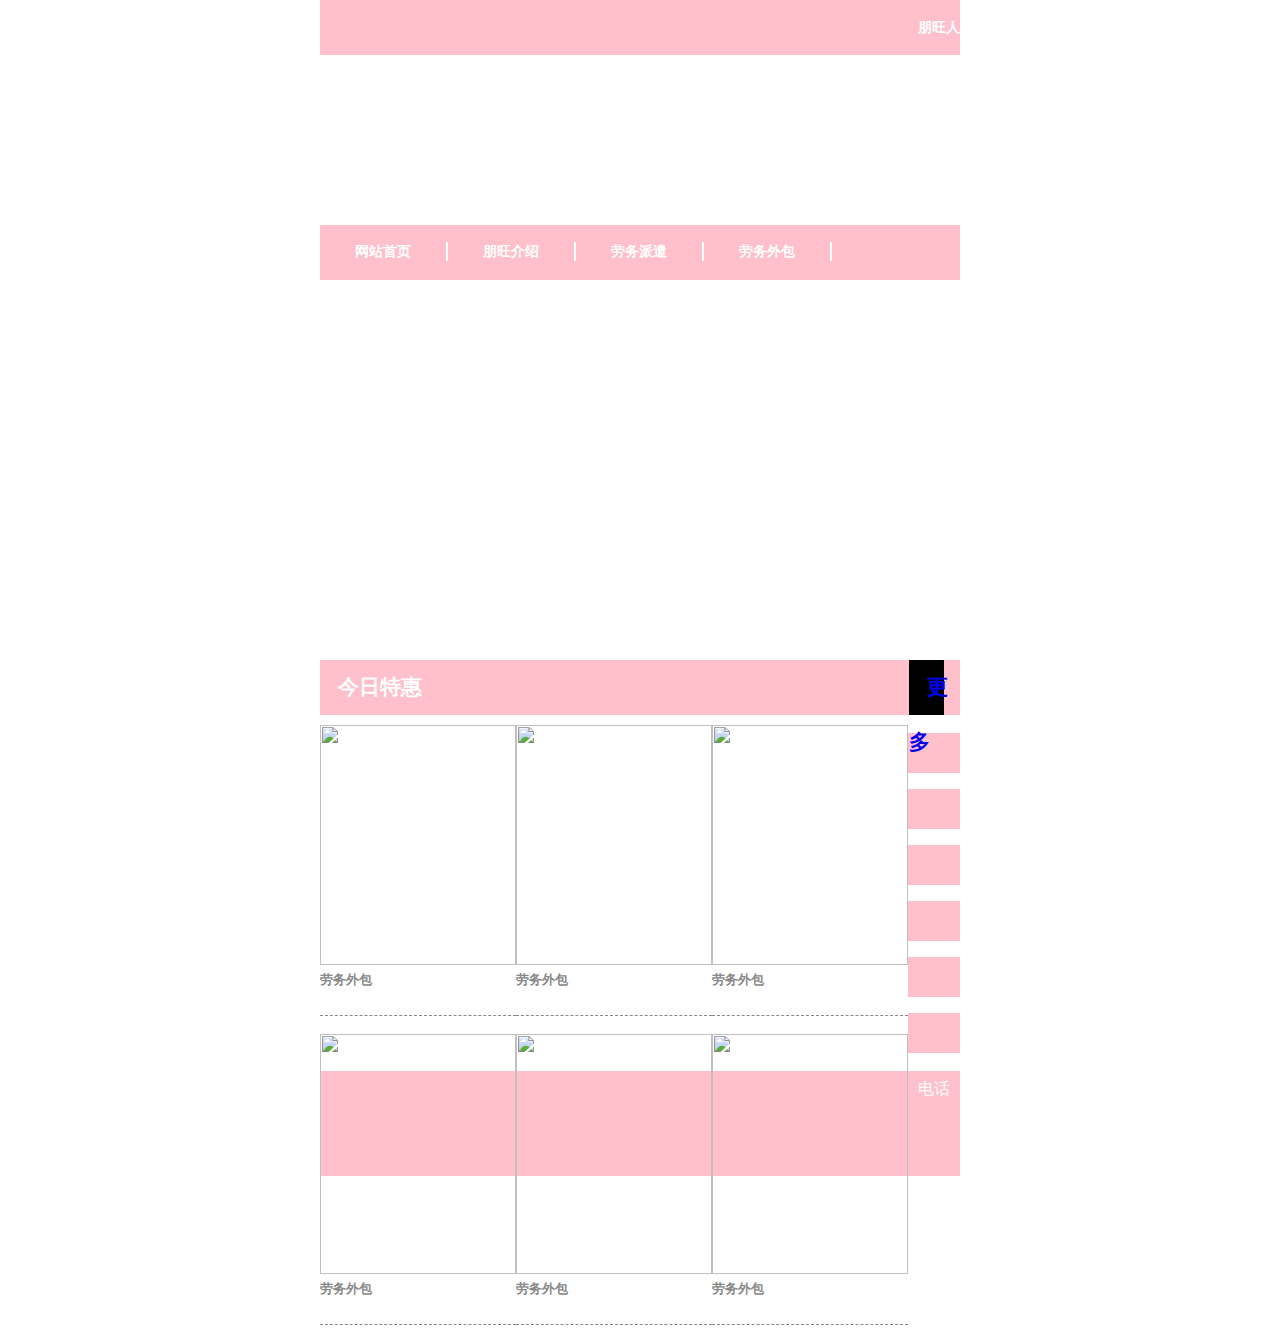
==== index.html @ 78cd3eb9 "4.26" ====
<!DOCTYPE html>
<html lang="en">
<head>
    <meta charset="UTF-8">
    <title>Title</title>
    <link rel="stylesheet" href="css/bootstrap.min.css">
    <link rel="stylesheet" href="css/style.css">
    <script src="js/bootstrap.min.js"></script>
    <script src="js/index.js"></script>
    <script src="js/jquery.min.js"></script>
    <script src="js/public.js"></script>
    <link rel="stylesheet" href="css/index.css">

</head>
<body>
    <div class="wrap bc" style="display: block">
        <!--顶部header-->
        <div class="title tc pr top">
            <span class="back-btn"></span>
            <span class="text-span">朋旺人力资源</span>
            <div class="nav-btn">
                <ul class="pa">
                    <li><a href="#">关于我们</a></li>
                    <li><a href="#">劳务派遣</a></li>
                    <li><a href="#">劳务外包</a></li>
                    <li><a href="#">企业培训</a></li>
                </ul>
            </div>
        </div>
        <!--顶部header-end-->
        <!--顶部logo-->
        <div class="logo oh tc mt10">
            <img src="images/logo.png" alt="" style="margin-top: 51px;">
        </div>
        <!--顶部logo-end-->
        <!--顶部-nav-->
        <ul class="nav title mt10">
            <li><a href="#">网站首页</a></li>
            <li><a href="#">朋旺介绍</a></li>
            <li><a href="#">劳务派遣</a></li>
            <li><a href="#">劳务外包</a></li>
        </ul>
        <!--顶部nav-end-->

        <!--banner-->
        <div class="banner oh mt10 pr">
            <ul class="pr" style="width: 1280px;left: -600px">
                <li style="width: 640px"><a href="#"><img src="images/banner.jpg" alt=""></a></li>
                <li style="width: 640px"><a href="#"><img src="images/banner.jpg" alt=""></a></li>
            </ul>
            <div class="focus pa">
                <span class="pa">
                    <a href="" class="current"></a>
                    <a href=""></a>
                </span>
            </div>
        </div>
        <!--banner-end-->
        <!--今日特惠-->
        <div class="title mt10 pr">
            <h2>今日特惠 <a class="more pa" href="#"><span class="hidden">更多</span></a> </h2>
        </div>
        <!--今日特惠-end-->
        <!--商品列表-->
        <div class="products">
            <ul>
                <li>
                    <a href="#"><img src="images/item.jpg" alt=""></a>
                    <h4>劳务外包</h4>
                    <h6><span>rmb</span>"890"</h6>
                </li>
                <li>
                    <a href="#"><img src="images/item.jpg" alt=""></a>
                    <h4>劳务外包</h4>
                    <h6><span>rmb</span>"890"</h6>
                </li>
                <li>
                    <a href="#"><img src="images/item.jpg" alt=""></a>
                    <h4>劳务外包</h4>
                    <h6><span>rmb</span>"890"</h6>
                </li>
                <li>
                    <a href="#"><img src="images/item.jpg" alt=""></a>
                    <h4>劳务外包</h4>
                    <h6><span>rmb</span>"890"</h6>
                </li>
                <li>
                    <a href="#"><img src="images/item.jpg" alt=""></a>
                    <h4>劳务外包</h4>
                    <h6><span>rmb</span>"890"</h6>
                </li>
                <li>
                    <a href="#"><img src="images/item.jpg" alt=""></a>
                    <h4>劳务外包</h4>
                    <h6><span>rmb</span>"890"</h6>
                </li>
            </ul>
        </div>
        <!--商品列表-end-->
        <!--底部导航-->
        <div class="links mt10 oh cb">
            <ul class="tc">
                <li style="width: 196px"><a href="#">代缴社保</a></li>
                <li style="width: 196px"><a href="#">代缴社保</a></li>
                <li style="width: 196px"><a href="#">代缴社保</a></li>
                <li style="width: 196px"><a href="#">代缴社保</a></li>
                <li style="width: 196px"><a href="#">代缴社保</a></li>
                <li style="width: 196px"><a href="#">代缴社保</a></li>
            </ul>
        </div>
        <!--底部导航-end-->
        <!--footer-->
        <div class="footer mt10 tc">
            <p class="phone">电话</p>
            <p class="support">wangzhi</p>
            <p class="copyright">
                ""
                <a href="#">WWW</a>
                ""
            </p>

        </div>
        <!--footer-end-->
    </div>
</body>
</html>
---- css/style.css ----
/*公用部分*/
*{
    margin: 0;
    padding: 0;
}
ul,li{
    list-style: none;
}
a,a:link{
    text-decoration: none;
}
body{
    color: #fff;
    background: #fff;
    line-height: 1;
}
.wrap{
    width: 640px;
    position: relative;
    overflow: hidden;
}
.bc{
    margin: 0 auto;
}
.pr{
    position: relative;
}
.tc{
    text-align: center;
}
.pa{
    position: absolute;
}
.mt10{
    margin-top: 10px;
}
.oh{
    overflow: hidden;
}
/*共用部分-end*/
/*顶部header*/
.wrap .title{
    height: 55px;
    line-height: 55px;
    background: pink;
    font-weight: bold;
    font-size: 14px;
}
.title .back-btn, .title .nav-btn{
    display: block;
    height: 55px;
    top: 0;
    position: absolute;
    cursor: pointer;
}
.back-btn{
    width: 45px;
    left: 18px;
    background: url("/123.png");
}
.nav-btn{
    position: absolute;
    right: 18px;
    width: 35px;
    background: url("/1.jpg");
}
.text-span{
    text-align: center;
    width: 100%;
    position: absolute;
}

.wrap .top ul{
    right: -18px;
    top: 50px;
    z-index: -20;
    display: none;
}
.wrap .top ul li{
    width: 140px;
    background: rgba(0,0,0,.5);
    height: 55px;
    padding: 0 0.5em;
    line-height: 55px;
    border: 1px solid #fff;
}
.wrap .top ul li a{
    color: #fff;
}
/*顶部header-end*/
/*logo*/
.wrap .logo{
    width: 100%;
    height: 150px;
    line-height: 150px;
    background: #fff;
}
.wrap ul.nav li{
    width: 20%;
    height: 19px;
    padding: 17px 0;
    float: left;
    display: inline;
}
.wrap ul.nav li a{
    display: block;
    border-right: 2px solid #fff;
    color: #fff;
    text-align: center;
    line-height: 19px;
    overflow: hidden;
}
.wrap .banner ul li{
    float: left;
    display: inline;
    height: 360px;
}
.wrap .banner .focus{
    height: 16px;
    line-height: 16px;
    width: 100%;
    padding: 16px 0;
    bottom: 2px;
}
.wrap .banner .focus span{
    display: block;
    right: 8px;
}
a.current{
    background: #fff;
}

.wrap .title h2{
    text-indent: 18px;
}
.wrap a.more{
    display: block;
    height: 55px;
    width: 35px;
    right: 16px;
    top: 0;
    background: black;
}
.products ul li{
    width: 196px;
    height: 290px;
    margin-top: 10px;
    float: left;
    display: inline;
    margin-bottom: 8px;
    border-bottom: 1px dashed #888;
}
.products li img,.wrap .list li img{
    width: 196px;
    height: 240px;
}
.products h4{
    color: #888;
    font-size: 13px;
    height: 24px;
    line-height: 24px;
    overflow: hidden;
}
.products li h6{
    font-size: 15pt;
    height: 18px;
    line-height: 18px;
    text-align: left;
    margin-bottom: 4px;
    overflow: hidden;
}
.products.li h6 span{
    font-size: 12pt;
    position: relative;
    bottom: 0;
    margin-right: 5px;
}
.wrap .links li{
    float: left;
    display: inline;
    height: 40px;
    line-height: 40px;
    background: pink;
    margin: 8px auto;
    font-size: 14px;
}
.footer{
    height: 95px;
    background: pink;
    padding-top: 10px;
    width: 640px;
}
.phone{

}
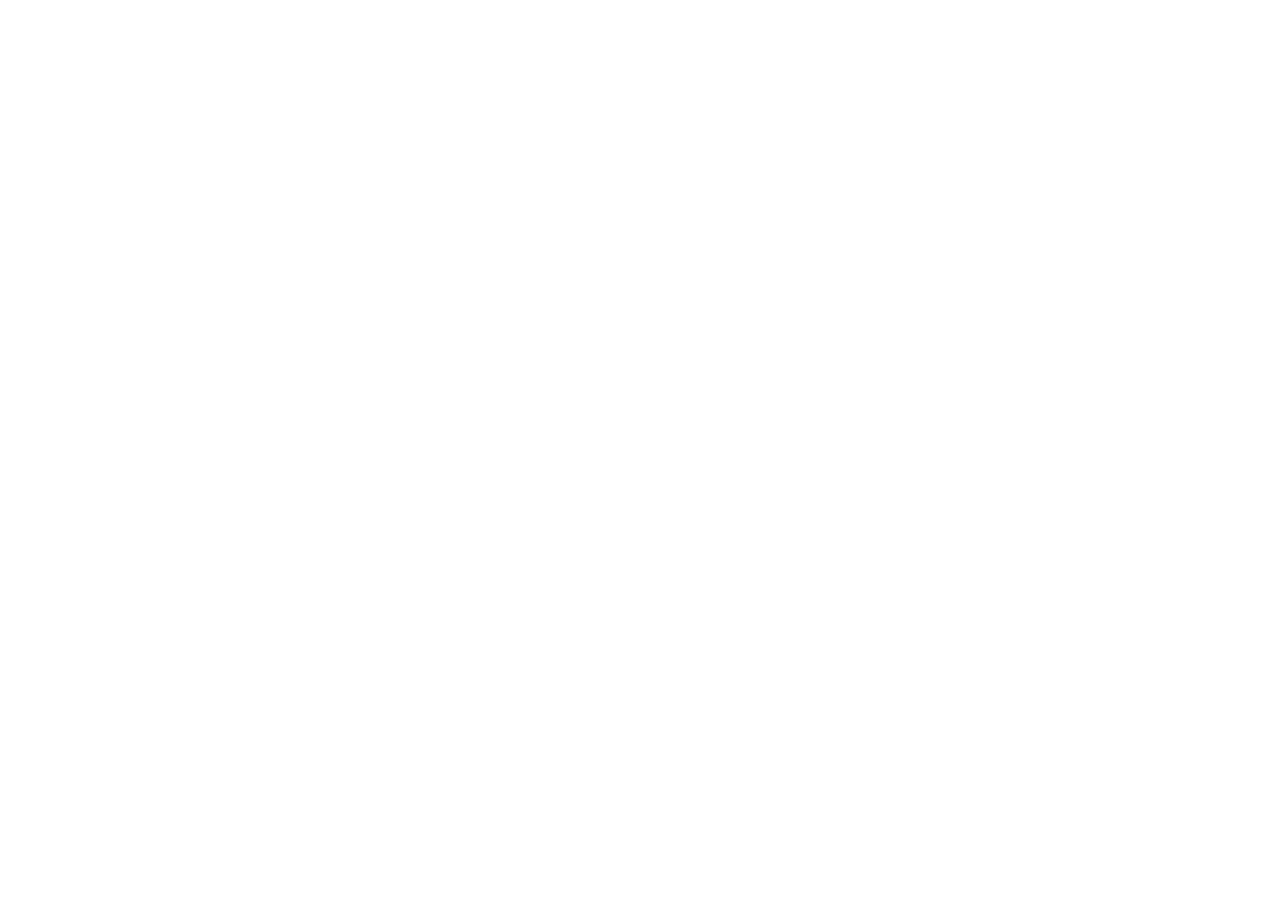
==== commit d765a3a2: "all" ====
--- a/index.html
+++ b/index.html
@@ -13,114 +13,6 @@
 
 </head>
 <body>
-    <div class="wrap bc" style="display: block">
-        <!--顶部header-->
-        <div class="title tc pr top">
-            <span class="back-btn"></span>
-            <span class="text-span">朋旺人力资源</span>
-            <div class="nav-btn">
-                <ul class="pa">
-                    <li><a href="#">关于我们</a></li>
-                    <li><a href="#">劳务派遣</a></li>
-                    <li><a href="#">劳务外包</a></li>
-                    <li><a href="#">企业培训</a></li>
-                </ul>
-            </div>
-        </div>
-        <!--顶部header-end-->
-        <!--顶部logo-->
-        <div class="logo oh tc mt10">
-            <img src="images/logo.png" alt="" style="margin-top: 51px;">
-        </div>
-        <!--顶部logo-end-->
-        <!--顶部-nav-->
-        <ul class="nav title mt10">
-            <li><a href="#">网站首页</a></li>
-            <li><a href="#">朋旺介绍</a></li>
-            <li><a href="#">劳务派遣</a></li>
-            <li><a href="#">劳务外包</a></li>
-        </ul>
-        <!--顶部nav-end-->
 
-        <!--banner-->
-        <div class="banner oh mt10 pr">
-            <ul class="pr" style="width: 1280px;left: -600px">
-                <li style="width: 640px"><a href="#"><img src="images/banner.jpg" alt=""></a></li>
-                <li style="width: 640px"><a href="#"><img src="images/banner.jpg" alt=""></a></li>
-            </ul>
-            <div class="focus pa">
-                <span class="pa">
-                    <a href="" class="current"></a>
-                    <a href=""></a>
-                </span>
-            </div>
-        </div>
-        <!--banner-end-->
-        <!--今日特惠-->
-        <div class="title mt10 pr">
-            <h2>今日特惠 <a class="more pa" href="#"><span class="hidden">更多</span></a> </h2>
-        </div>
-        <!--今日特惠-end-->
-        <!--商品列表-->
-        <div class="products">
-            <ul>
-                <li>
-                    <a href="#"><img src="images/item.jpg" alt=""></a>
-                    <h4>劳务外包</h4>
-                    <h6><span>rmb</span>"890"</h6>
-                </li>
-                <li>
-                    <a href="#"><img src="images/item.jpg" alt=""></a>
-                    <h4>劳务外包</h4>
-                    <h6><span>rmb</span>"890"</h6>
-                </li>
-                <li>
-                    <a href="#"><img src="images/item.jpg" alt=""></a>
-                    <h4>劳务外包</h4>
-                    <h6><span>rmb</span>"890"</h6>
-                </li>
-                <li>
-                    <a href="#"><img src="images/item.jpg" alt=""></a>
-                    <h4>劳务外包</h4>
-                    <h6><span>rmb</span>"890"</h6>
-                </li>
-                <li>
-                    <a href="#"><img src="images/item.jpg" alt=""></a>
-                    <h4>劳务外包</h4>
-                    <h6><span>rmb</span>"890"</h6>
-                </li>
-                <li>
-                    <a href="#"><img src="images/item.jpg" alt=""></a>
-                    <h4>劳务外包</h4>
-                    <h6><span>rmb</span>"890"</h6>
-                </li>
-            </ul>
-        </div>
-        <!--商品列表-end-->
-        <!--底部导航-->
-        <div class="links mt10 oh cb">
-            <ul class="tc">
-                <li style="width: 196px"><a href="#">代缴社保</a></li>
-                <li style="width: 196px"><a href="#">代缴社保</a></li>
-                <li style="width: 196px"><a href="#">代缴社保</a></li>
-                <li style="width: 196px"><a href="#">代缴社保</a></li>
-                <li style="width: 196px"><a href="#">代缴社保</a></li>
-                <li style="width: 196px"><a href="#">代缴社保</a></li>
-            </ul>
-        </div>
-        <!--底部导航-end-->
-        <!--footer-->
-        <div class="footer mt10 tc">
-            <p class="phone">电话</p>
-            <p class="support">wangzhi</p>
-            <p class="copyright">
-                ""
-                <a href="#">WWW</a>
-                ""
-            </p>
-
-        </div>
-        <!--footer-end-->
-    </div>
 </body>
 </html>